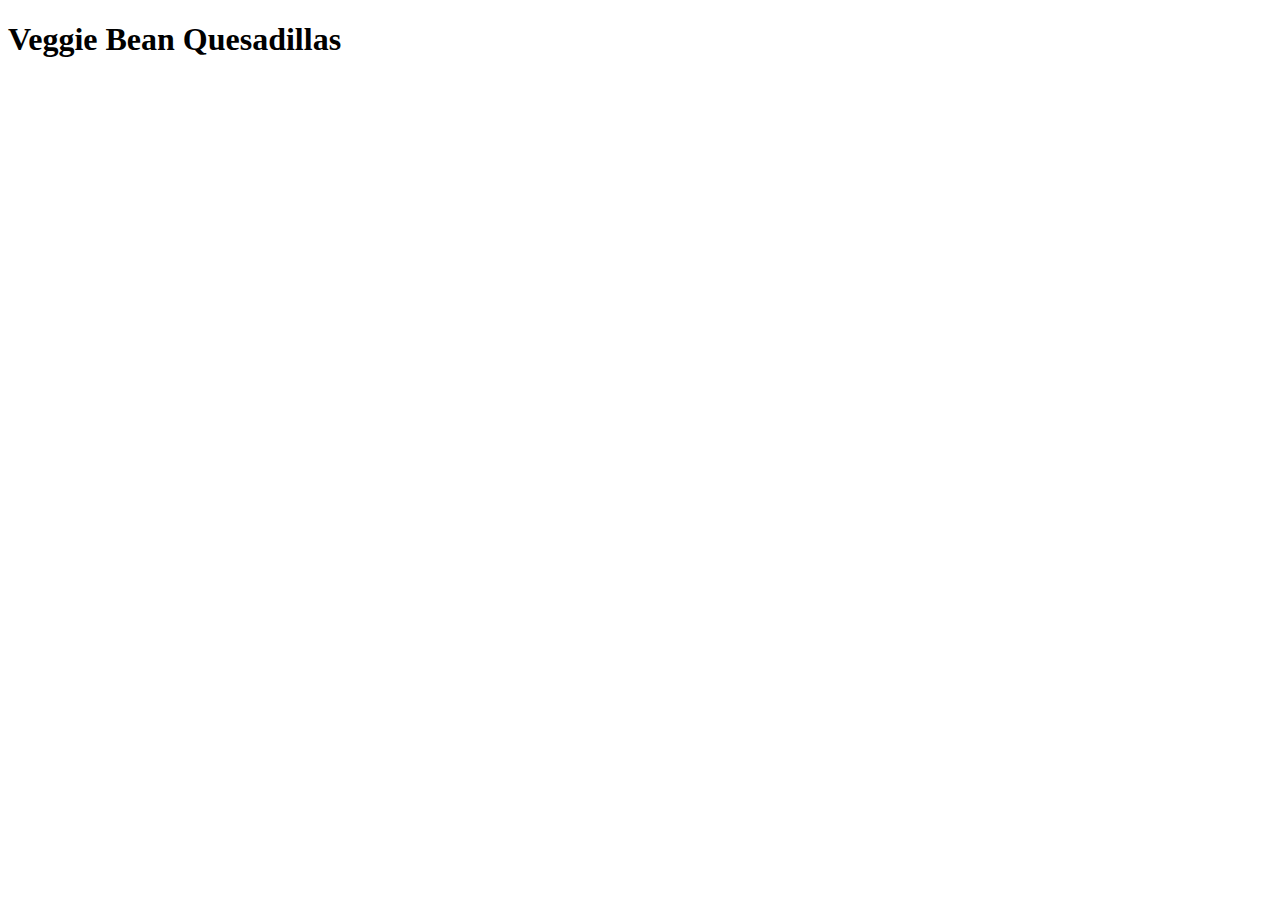
==== recipes/bean_quesadillas.html @ d14a9d88 "Create Recipe directory and bean_quesadillas.html" ====
<!DOCTYPE html>
<html lang="en">
<head>
    <meta charset="UTF-8">
    <meta http-equiv="X-UA-Compatible" content="IE=edge">
    <meta name="viewport" content="width=device-width, initial-scale=1.0">
    <title>Document</title>
</head>
<body>
    <h1>Veggie Bean Quesadillas</h1>
</body>
</html>
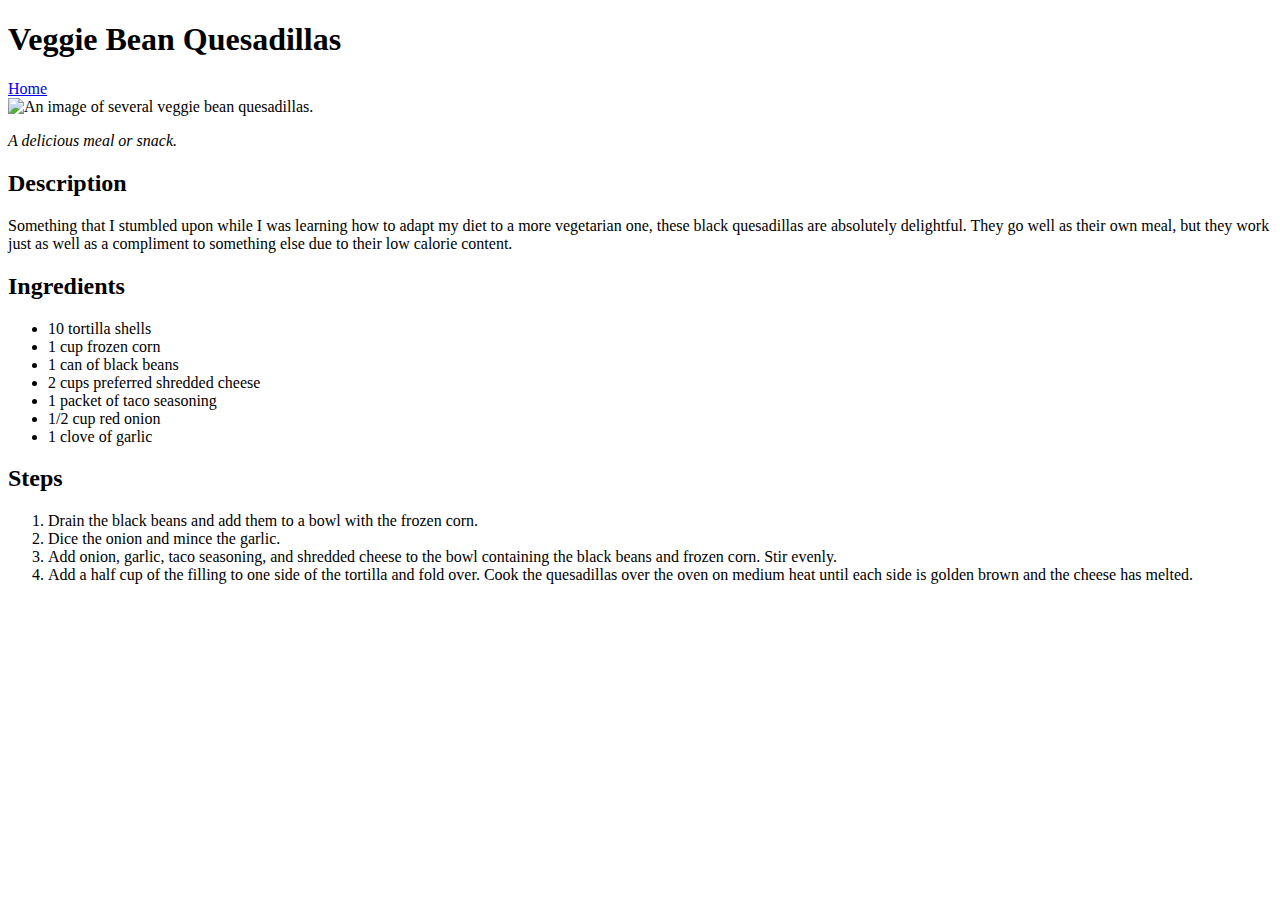
==== commit 4b6460c2: "Adds the bean quesadilla recipe" ====
--- a/recipes/bean_quesadillas.html
+++ b/recipes/bean_quesadillas.html
@@ -8,5 +8,31 @@
 </head>
 <body>
     <h1>Veggie Bean Quesadillas</h1>
+    <a href="../index.html">Home</a>
+    <br>
+    <img src="https://www.budgetbytes.com/wp-content/uploads/2012/02/Hearty-Black-Bean-Quesadillas-V3-1152x1536.jpg" alt="An image of several veggie bean quesadillas." height="400">
+    <p><i>A delicious meal or snack.</i></p>
+
+    <h2>Description</h2>
+    <p>Something that I stumbled upon while I was learning how to adapt my diet to a more vegetarian one, these black quesadillas are absolutely delightful. They go well as their own meal, but they work just as well as a compliment to something else due to their low calorie content.</p>
+
+    <h2>Ingredients</h2>
+    <ul>
+        <li>10 tortilla shells</li>
+        <li>1 cup frozen corn</li>
+        <li>1 can of black beans</li>
+        <li>2 cups preferred shredded cheese</li>
+        <li>1 packet of taco seasoning</li>
+        <li>1/2 cup red onion</li>
+        <li>1 clove of garlic</li>
+    </ul>
+    
+    <h2>Steps</h2>
+    <ol>
+        <li>Drain the black beans and add them to a bowl with the frozen corn.</li>
+        <li>Dice the onion and mince the garlic.</li>
+        <li>Add onion, garlic, taco seasoning, and shredded cheese to the bowl containing the black beans and frozen corn. Stir evenly.</li>
+        <li>Add a half cup of the filling to one side of the tortilla and fold over. Cook the quesadillas over the oven on medium heat until each side is golden brown and the cheese has melted.</li>
+    </ol>
 </body>
 </html>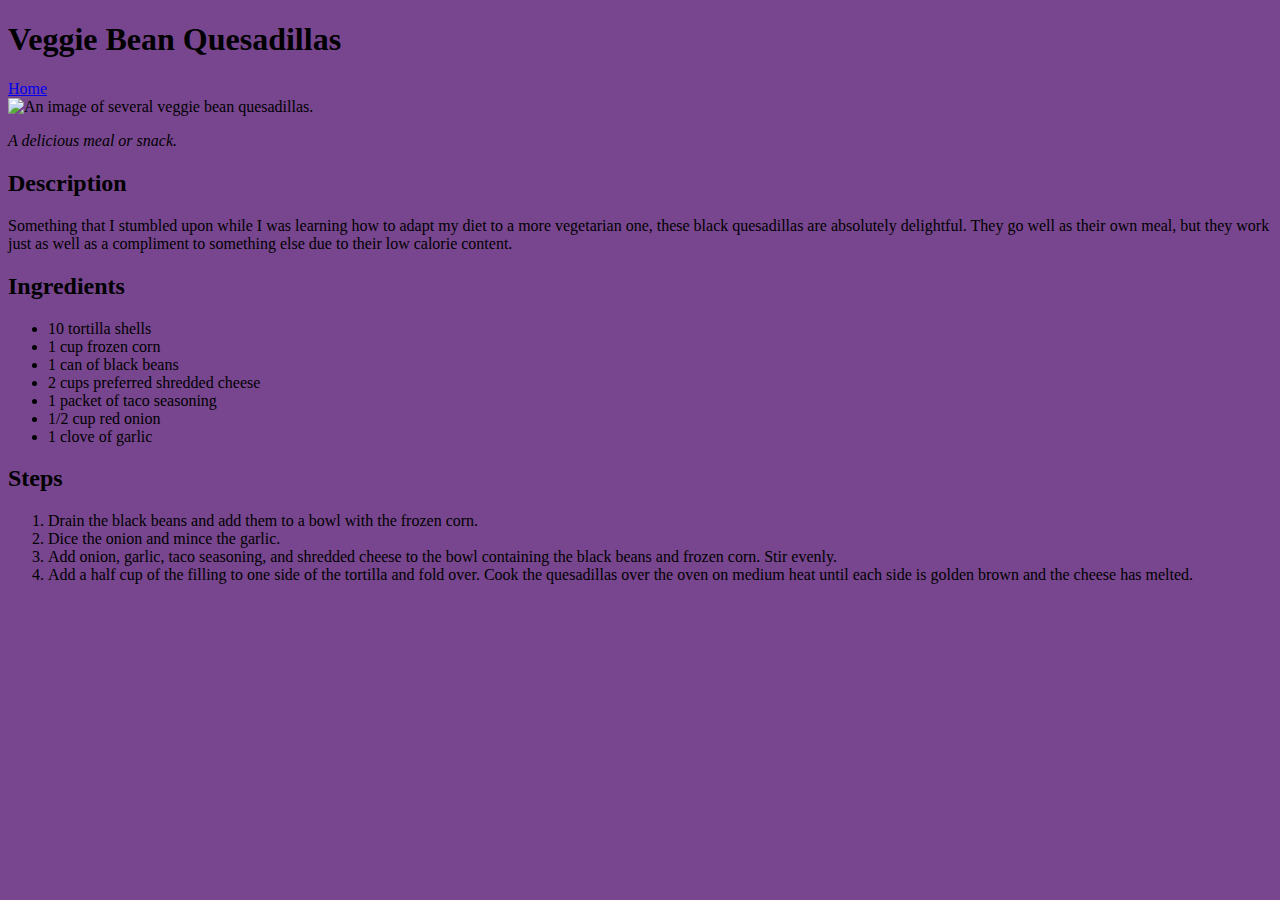
==== commit fa543976: "Add styling, step one" ====
--- a/recipes/bean_quesadillas.html
+++ b/recipes/bean_quesadillas.html
@@ -4,7 +4,8 @@
     <meta charset="UTF-8">
     <meta http-equiv="X-UA-Compatible" content="IE=edge">
     <meta name="viewport" content="width=device-width, initial-scale=1.0">
-    <title>Document</title>
+    <title>Veggie Bean Quesadillas</title>
+    <link rel="stylesheet" href="../styles.css">
 </head>
 <body>
     <h1>Veggie Bean Quesadillas</h1>
--- a/styles.css
+++ b/styles.css
@@ -0,0 +1,11 @@
+* {
+    background-color: rgb(120, 70, 143);
+}
+
+hr {
+    border: black dotted;
+}
+
+a:visited {
+    color: rgb(204, 164, 20)
+}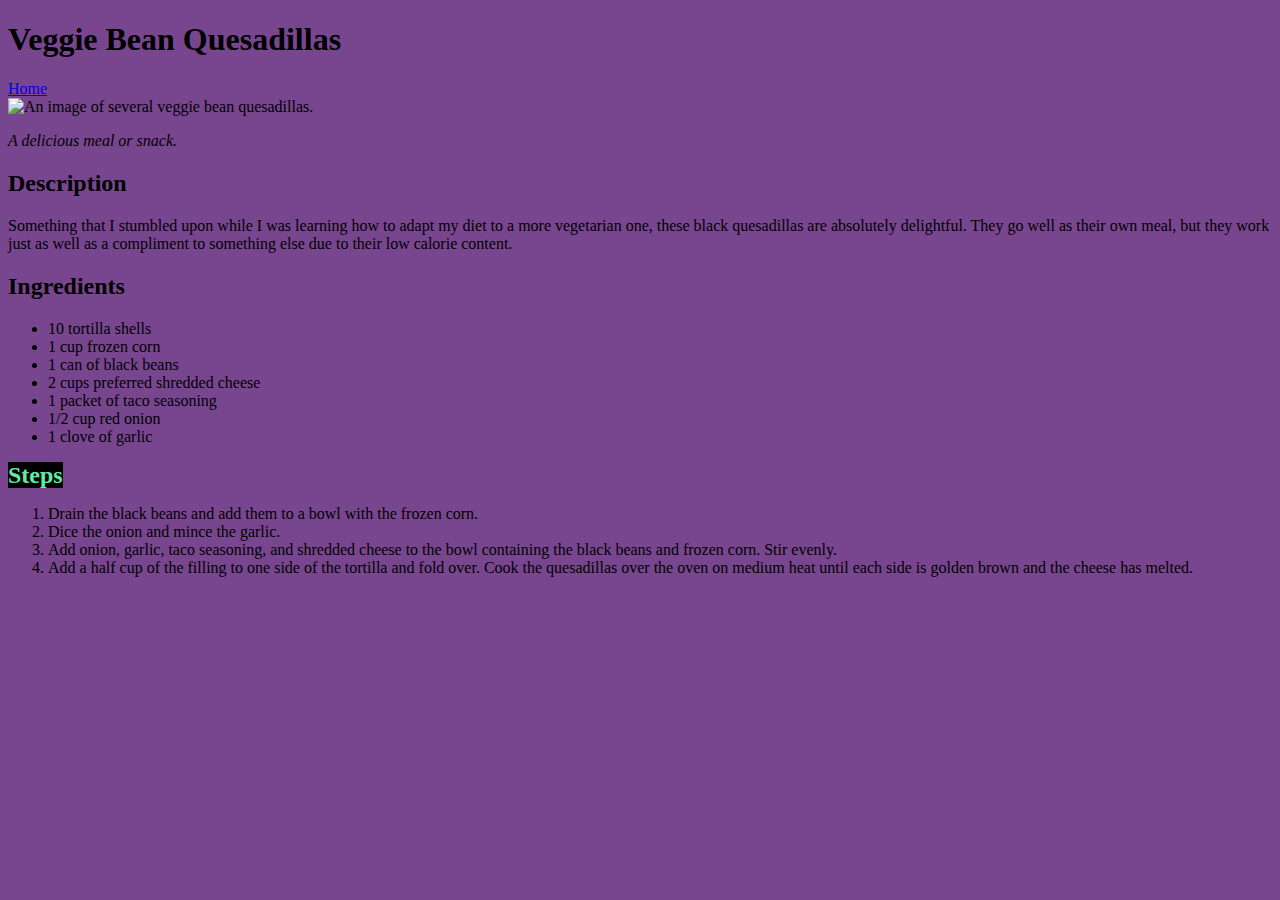
==== commit cbfa8943: "Style Steps heading" ====
--- a/recipes/bean_quesadillas.html
+++ b/recipes/bean_quesadillas.html
@@ -28,7 +28,7 @@
         <li>1 clove of garlic</li>
     </ul>
     
-    <h2>Steps</h2>
+    <h2 class="steps">Steps</h2>
     <ol>
         <li>Drain the black beans and add them to a bowl with the frozen corn.</li>
         <li>Dice the onion and mince the garlic.</li>
--- a/styles.css
+++ b/styles.css
@@ -1,5 +1,6 @@
 * {
     background-color: rgb(120, 70, 143);
+    font-family: Georgia, 'Times New Roman', Times, serif;
 }
 
 hr {
@@ -8,4 +9,10 @@
 
 a:visited {
     color: rgb(204, 164, 20)
+}
+
+.steps {
+    color: rgb(92, 237, 165);
+    background-color: black;
+    display: inline;
 }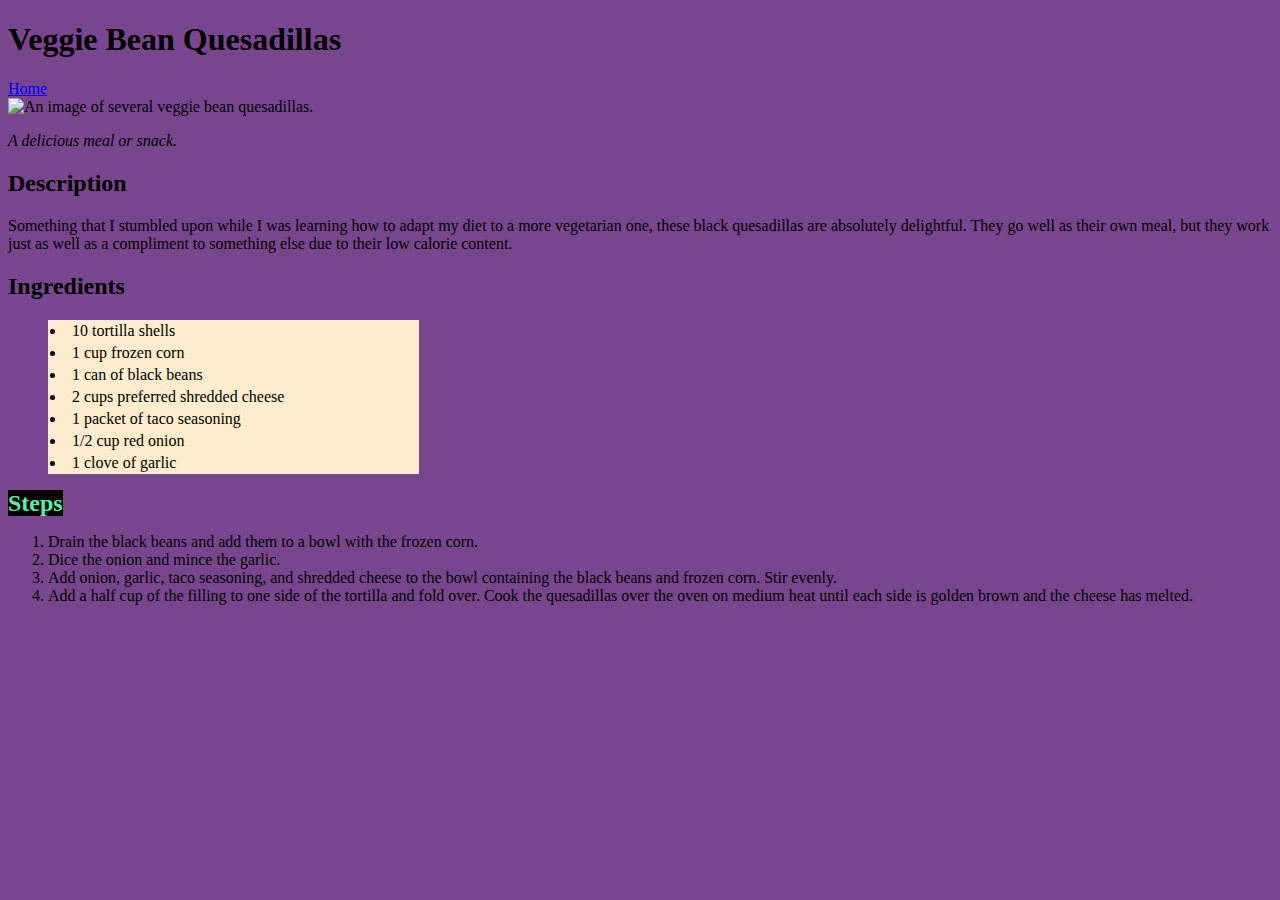
==== commit c4ede764: "Style ingredient list" ====
--- a/recipes/bean_quesadillas.html
+++ b/recipes/bean_quesadillas.html
@@ -18,6 +18,7 @@
     <p>Something that I stumbled upon while I was learning how to adapt my diet to a more vegetarian one, these black quesadillas are absolutely delightful. They go well as their own meal, but they work just as well as a compliment to something else due to their low calorie content.</p>
 
     <h2>Ingredients</h2>
+    <div id="ingredients">
     <ul>
         <li>10 tortilla shells</li>
         <li>1 cup frozen corn</li>
@@ -27,6 +28,7 @@
         <li>1/2 cup red onion</li>
         <li>1 clove of garlic</li>
     </ul>
+    </div>
     
     <h2 class="steps">Steps</h2>
     <ol>
--- a/styles.css
+++ b/styles.css
@@ -15,4 +15,14 @@
     color: rgb(92, 237, 165);
     background-color: black;
     display: inline;
+}
+
+#ingredients li{
+    background-color: blanchedalmond;
+    margin-right: 2px;
+    list-style-position: inside;
+    padding: 2px;
+    width: 30%;
+    position: relative;
+    
 }